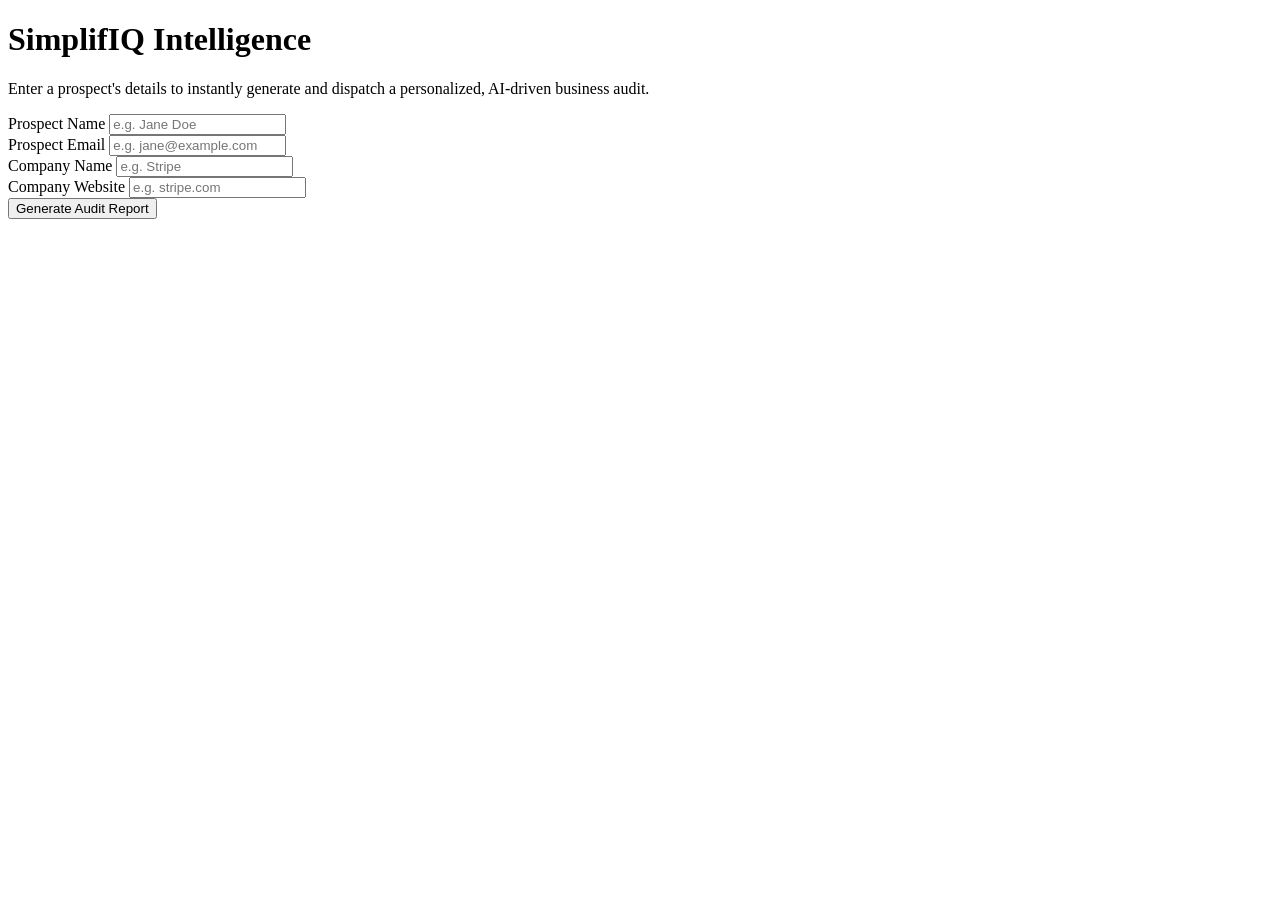
==== app/static/index.html @ 6c81c80a "Initial commit: Complete AI Lead Engine" ====
<!DOCTYPE html>
<html lang="en">
<head>
    <meta charset="UTF-8">
    <meta name="viewport" content="width=device-width, initial-scale=1.0">
    <title>SimplifIQ Lead Engine</title>
    <link rel="preconnect" href="https://fonts.googleapis.com">
    <link rel="preconnect" href="https://fonts.gstatic.com" crossorigin>
    <link href="https://fonts.googleapis.com/css2?family=Inter:wght@300;400;500;600;700&display=swap" rel="stylesheet">
    <link rel="stylesheet" href="/static/style.css">
</head>
<body>

    <div class="container">
        <div class="glass-panel">
            <div class="header">
                <h1>SimplifIQ Intelligence</h1>
                <p>Enter a prospect's details to instantly generate and dispatch a personalized, AI-driven business audit.</p>
            </div>

            <form id="leadForm">
                <div class="form-group">
                    <label for="prospect_name">Prospect Name</label>
                    <input type="text" id="prospect_name" class="form-control" placeholder="e.g. Jane Doe" required>
                </div>
                
                <div class="form-group">
                    <label for="email">Prospect Email</label>
                    <input type="email" id="email" class="form-control" placeholder="e.g. jane@example.com" required>
                </div>

                <div class="form-group">
                    <label for="company_name">Company Name</label>
                    <input type="text" id="company_name" class="form-control" placeholder="e.g. Stripe" required>
                </div>

                <div class="form-group">
                    <label for="website">Company Website</label>
                    <input type="text" id="website" class="form-control" placeholder="e.g. stripe.com" required>
                </div>

                <button type="submit" id="submitBtn" class="btn-submit">
                    <span class="btn-text">Generate Audit Report</span>
                    <div class="spinner"></div>
                </button>
            </form>

            <div id="statusMessage" class="status-message"></div>
        </div>
    </div>

    <script src="/static/script.js"></script>
</body>
</html>
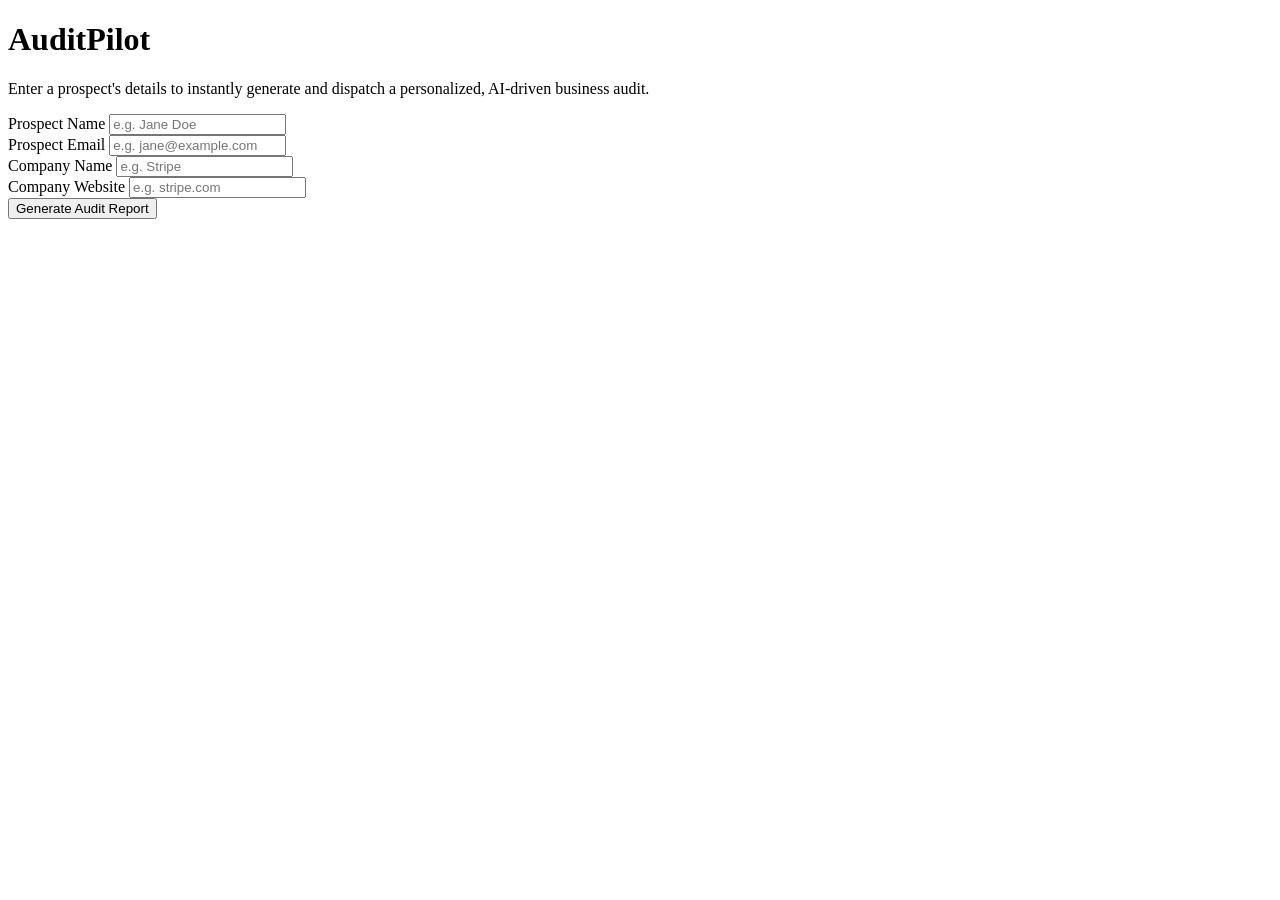
==== commit 7bf55e29: "Update core config, services, templates, and add package init files" ====
--- a/app/static/index.html
+++ b/app/static/index.html
@@ -3,7 +3,7 @@
 <head>
     <meta charset="UTF-8">
     <meta name="viewport" content="width=device-width, initial-scale=1.0">
-    <title>SimplifIQ Lead Engine</title>
+    <title>AuditPilot</title>
     <link rel="preconnect" href="https://fonts.googleapis.com">
     <link rel="preconnect" href="https://fonts.gstatic.com" crossorigin>
     <link href="https://fonts.googleapis.com/css2?family=Inter:wght@300;400;500;600;700&display=swap" rel="stylesheet">
@@ -14,7 +14,7 @@
     <div class="container">
         <div class="glass-panel">
             <div class="header">
-                <h1>SimplifIQ Intelligence</h1>
+                <h1>AuditPilot</h1>
                 <p>Enter a prospect's details to instantly generate and dispatch a personalized, AI-driven business audit.</p>
             </div>
 
